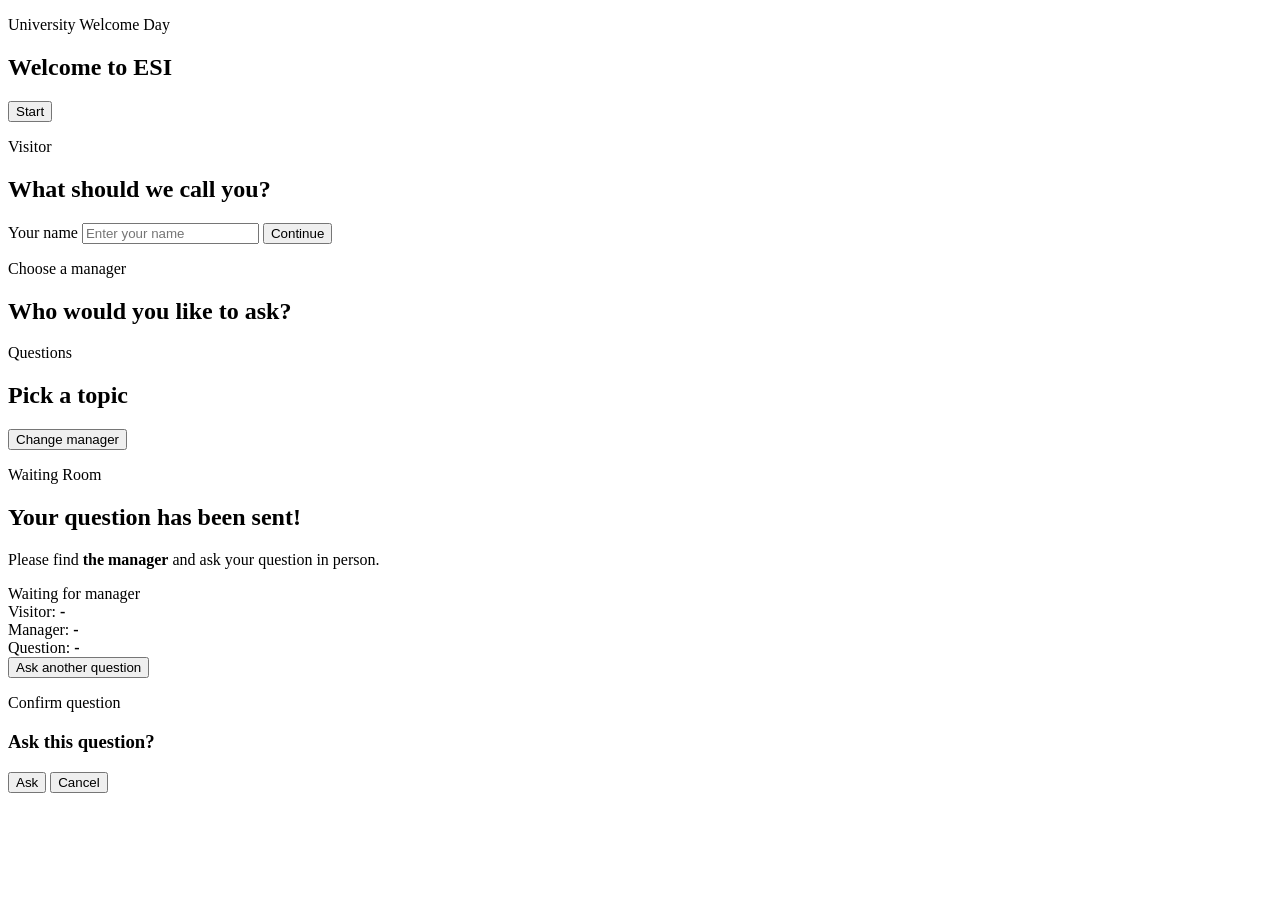
==== static/user/index.html @ 9c41f915 "initialized" ====
<!DOCTYPE html>
<html lang="en">
  <head>
    <meta charset="UTF-8" />
    <meta name="viewport" content="width=device-width, initial-scale=1.0" />
    <title>ESI Welcome Day</title>
    <link rel="stylesheet" href="/style.css" />
  </head>
  <body>
    <div class="sky" aria-hidden="true">
      <div class="cloud cloud-one"></div>
      <div class="cloud cloud-two"></div>
      <div class="cloud cloud-three"></div>
      <div class="hill hill-back"></div>
      <div class="hill hill-front"></div>
    </div>

    <main class="app-shell">
      <section id="screen-welcome" class="screen active">
        <div class="glass-panel welcome-panel">
          <p class="eyebrow">University Welcome Day</p>
          <h1>Welcome to ESI</h1>
          <button id="start-button" class="xp-button primary" type="button">Start</button>
        </div>
      </section>

      <section id="screen-name" class="screen">
        <div class="glass-panel form-panel">
          <p class="eyebrow">Visitor</p>
          <h2>What should we call you?</h2>
          <label class="sr-only" for="visitor-name">Your name</label>
          <input id="visitor-name" name="visitor-name" type="text" maxlength="40" placeholder="Enter your name" />
          <button id="continue-button" class="xp-button primary" type="button">Continue</button>
          <p id="name-error" class="error-text" aria-live="polite"></p>
        </div>
      </section>

      <section id="screen-manager" class="screen">
        <div class="glass-panel form-panel large-panel">
          <p class="eyebrow">Choose a manager</p>
          <h2>Who would you like to ask?</h2>
          <div id="manager-list" class="manager-list" aria-live="polite"></div>
        </div>
      </section>

      <section id="screen-questions" class="screen">
        <div class="glass-panel form-panel large-panel">
          <div class="section-header">
            <div>
              <p class="eyebrow">Questions</p>
              <h2>Pick a topic</h2>
            </div>
            <button id="change-manager-button" class="xp-button subtle" type="button">Change manager</button>
          </div>
          <div id="question-list" class="question-list" aria-live="polite"></div>
        </div>
      </section>

      <section id="screen-waiting" class="screen">
        <div class="glass-panel waiting-panel">
          <p class="eyebrow">Waiting Room</p>
          <h2>Your question has been sent!</h2>
          <p class="lead">Please find <strong id="waiting-manager-name">the manager</strong> and ask your question in person.</p>

          <div class="status-box">
            <div class="status-line">
              <span class="status-dot"></span>
              <span id="waiting-status">Waiting for manager</span>
            </div>
            <div class="mini-info">
              <span>Visitor:</span>
              <strong id="waiting-visitor-name">-</strong>
            </div>
            <div class="mini-info">
              <span>Manager:</span>
              <strong id="waiting-manager-meta">-</strong>
            </div>
            <div class="mini-info">
              <span>Question:</span>
              <strong id="waiting-question-text">-</strong>
            </div>
          </div>

          <button id="ask-another-button" class="xp-button primary" type="button">Ask another question</button>
        </div>
      </section>
    </main>

    <div id="confirm-modal" class="modal hidden" role="dialog" aria-modal="true" aria-labelledby="confirm-title">
      <div class="modal-card glass-panel">
        <p id="confirm-title" class="eyebrow">Confirm question</p>
        <h3 id="confirm-question-text">Ask this question?</h3>
        <div class="modal-actions">
          <button id="confirm-submit" class="xp-button primary" type="button">Ask</button>
          <button id="confirm-cancel" class="xp-button subtle" type="button">Cancel</button>
        </div>
      </div>
    </div>

    <div id="toast" class="toast hidden" role="status" aria-live="polite"></div>

    <script src="/app.js"></script>
  </body>
</html>
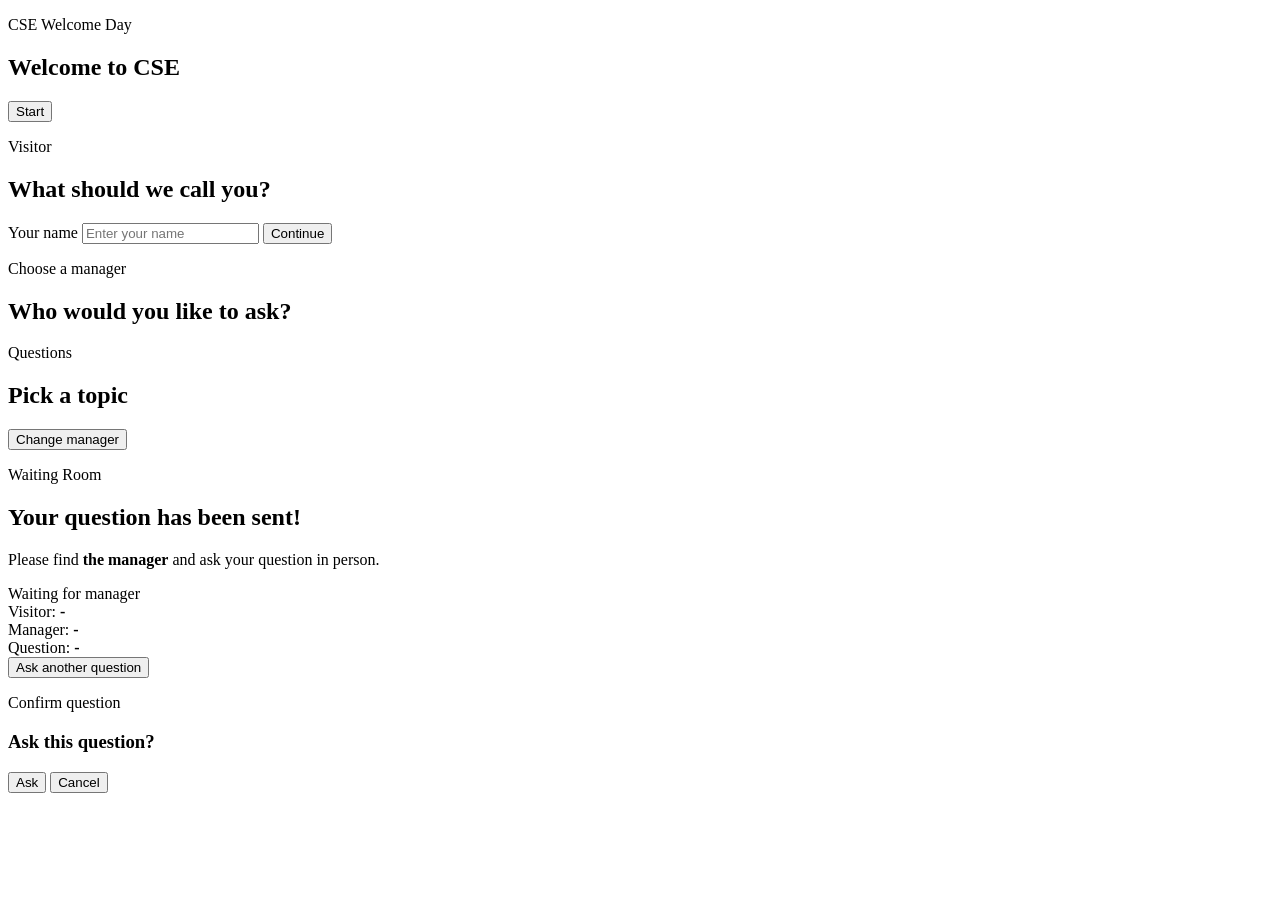
==== commit 6bcd390b: "managers state" ====
--- a/static/user/index.html
+++ b/static/user/index.html
@@ -18,8 +18,8 @@
     <main class="app-shell">
       <section id="screen-welcome" class="screen active">
         <div class="glass-panel welcome-panel">
-          <p class="eyebrow">University Welcome Day</p>
-          <h1>Welcome to ESI</h1>
+          <p class="eyebrow">CSE Welcome Day</p>
+          <h1>Welcome to CSE</h1>
           <button id="start-button" class="xp-button primary" type="button">Start</button>
         </div>
       </section>
